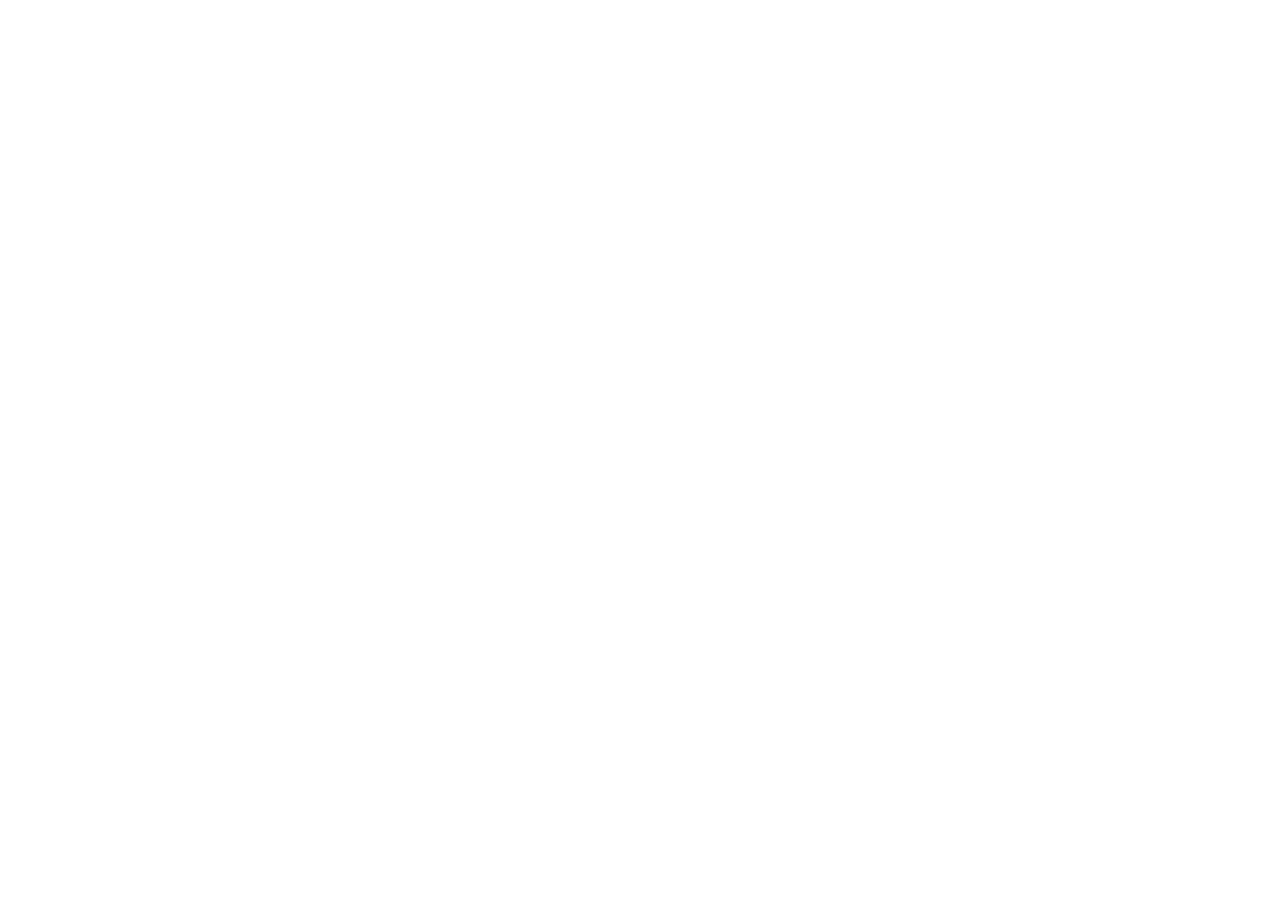
==== index.html @ 39fd990a "Probando :D" ====
<!DOCTYPE html>
<html lang="es">
<head>
	<meta charset="utf-8" />
<!-- holaaaaaaa -->
	<title>Reproductor de Radio</title>

</head>
<body>

	<!-- CODIGO PARA INSERTAR EN CUALQUIER WEB -->
	<script src="includes/class.js"></script>
	<script src="includes/main.js"></script>
	<script>
		var view = new Main();
		view.init();
	</script>
	<!-- ************************************* -->

</body>
</html>
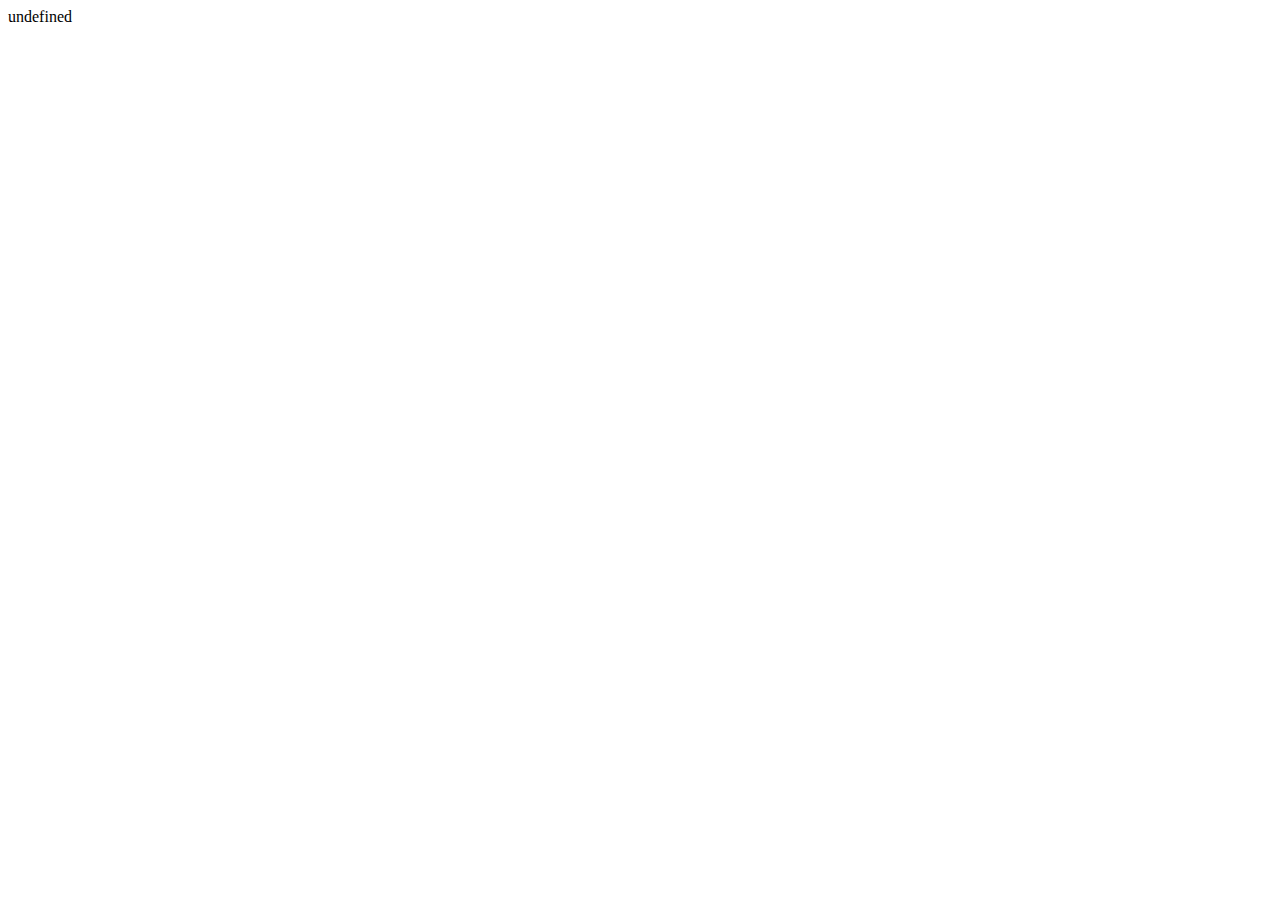
==== commit 49d1ec2d: "Reparados conflictos y al parecer todo funcionando" ====
--- a/index.html
+++ b/index.html
@@ -1,21 +1,20 @@
 <!DOCTYPE html>
 <html lang="es">
 <head>
-	<meta charset="utf-8" />
-<!-- holaaaaaaa -->
-	<title>Reproductor de Radio</title>
+    <meta charset="utf-8" />
+    <title>Reproductor de Radio</title>
 
 </head>
 <body>
 
-	<!-- CODIGO PARA INSERTAR EN CUALQUIER WEB -->
-	<script src="includes/class.js"></script>
-	<script src="includes/main.js"></script>
-	<script>
-		var view = new Main();
-		view.init();
-	</script>
-	<!-- ************************************* -->
+    
+    
+    <!-- CODIGO PARA INSERTAR EN CUALQUIER WEB -->
+    <div id="radio-grill"></div>
+    <script src="includes/class.js"></script>
+    <script src="includes/main.js"></script>
+    <!-- ************************************* -->
+    
 
 </body>
 </html>
